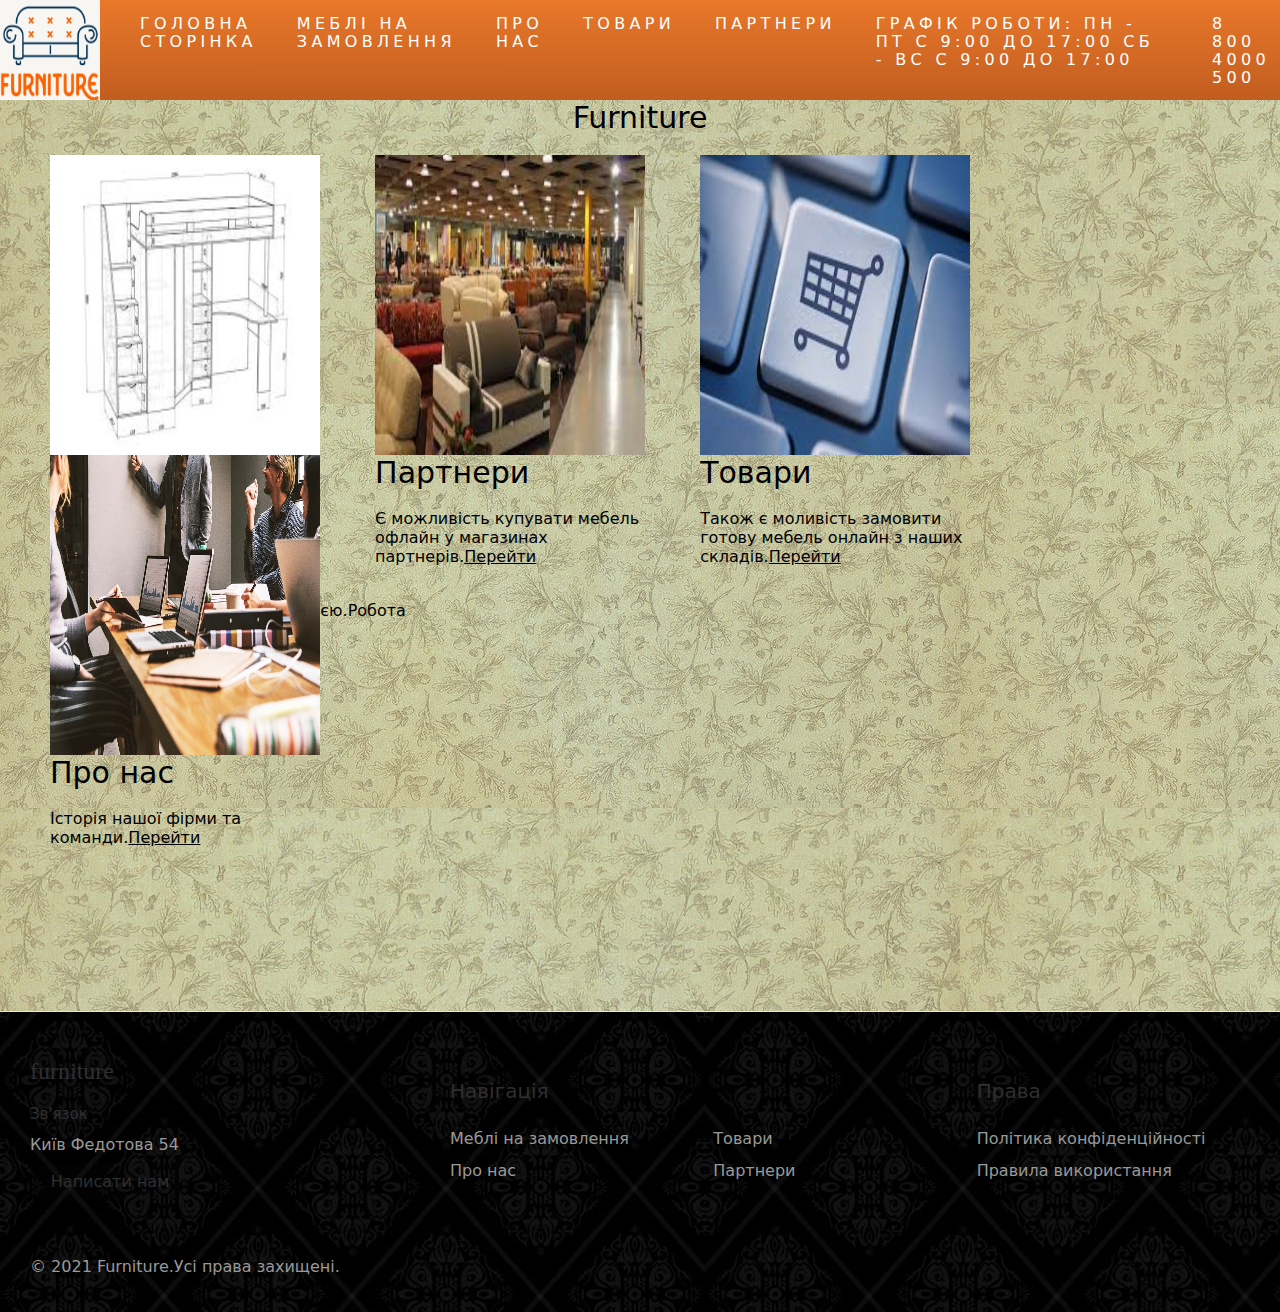
==== index.html @ 8b45cb18 "Rename main.html to index.html" ====
<html>
<head>
<title><p>Сторінка</p></title>
<link rel="stylesheet" type="text/css" href="main.css">
<script src="main.js"></script>
</head>
<body>
    <header>
         <div class="logo"> 
           <!-- <a href="/"> -->
              <img src="images/logo.jpg" width="100px" height="100px" />
            <!-- </a> -->
          </div>
          <nav class="menu">
            <ul>
              <li class="pages"><a href="main.html">Головна сторінка</a></li>
              <li class="pages"><a href="personalorder.html">Меблі на замовлення</a></li>
              <li class="pages"><a href="aboutus.html">Про нас</a></li>
              <li class="pages"><a href="products.html">Товари</a></li>
              <li class="pages"><a href="partners.html">Партнери</a></li>
              <li class="head">Графік роботи: Пн - Пт с 9:00 до 17:00
                                 Сб - Вс с 9:00 до 17:00</li>
              <li><a href="tel:88004000500">8 800 4000 500</a></li>
            </ul>
          </nav>
    </header>

    <div class="main1">

      <div class="heading">Furniture</div>
      <!-- <img src="images/option1.jfif" width="300px" height="200px">
      <div class="description">Ви можете зробити замовлення конкретної мебелі,з відповідними характеристиками,комплектацією.Робота над вашим замовленням буде виконуватися нашими фахівцями та в власному меблевому цеху </div>
      <img src="images/option2.jfif" width="300px" height="200px">
      <div class="description">Є можливість купувати мебель офлайн у магазинах партнерів. </div>
      <img src="images/option3.jfif" width="300px" height="200px">
      <div class="description">Також є моливість замовити готову мебель онлайн серед наших постачальників. </div> -->
      
      <div class="option">
      <img src="images/option1.jfif" width="300px" height="300px" class="img-responsive img-thumbnail" alt="Snow" />
      <div class="name"><div class="title">Мебель під замовлення</div>
          <br />Ви можете зробити замовлення конкретної мебелі,з відповідними характеристиками,комплектацією.Робота над вашим замовленням буде виконуватися нашими фахівцями та в власному меблевому цеху.<a href="personalorder.html">Перейти</a></div>
  </div>
  <div class="option">
    <img src="images/option2.jfif" width="300px" height="300px" class="img-responsive img-thumbnail" alt="Snow" />
    <div class="name"><div class="title">Партнери</div>
          <br />Є можливість купувати мебель офлайн у магазинах партнерів.<a href="partners.html">Перейти</a></div>
  </div>
  <div class="option">
    <img src="images/option3.jfif" width="300px" height="300px" class="img-responsive img-thumbnail" alt="Snow" /> 
    <div class="name"><div class="title">Товари</div>
          <br />Також є моливість замовити готову мебель онлайн з наших складів.<a href="products.html">Перейти</a></div>
  </div>
  <div class="option">
    <img src="images/option4.jfif" width="300px" height="300px" class="img-responsive img-thumbnail" alt="Snow" /> 
    <div class="name"><div class="title">Про нас</div>
          <br />Історія нашої фірми та команди.<a href="aboutus.html">Перейти</a></div>
  </div>


    </div>

    <footer class="footer">
      <div class="footer__addr">
        <h1 class="footer__logo">Furniture</h1>
            
        <h2>Зв'язок</h2>
        
        <address>
           Київ Федотова 54<br>
              
          <a class="footer__btn" href="mailto:example@gmail.com">Написати нам
          </a>
        </address>
      </div>
      
      <ul class="footer__nav">
        
        <li class="nav__item nav__item--extra">
          <h2 class="nav__title">Навігація</h2>
          
          <ul class="nav__ul nav__ul--extra">
            <li class="footerpages" class="pages">
              <a href="personalorder.html">Меблі на замовлення</a>
            </li>
            
            <li class="footerpages" class="pages">
              <a href="aboutus.html">Про нас</a>
            </li>
            
            <li class="footerpages" class="pages">
              <a href="products.html">Товари</a>
            </li>
            
            <li class="footerpages" class="pages">
              <a href="partners.html">Партнери</a>
            </li>
            
          </ul>
        </li>
        
        <li class="nav__item">
          <h2 class="nav__title">Права</h2>
          
          <ul class="nav__ul">

            <li>
              <a href="#">Політика конфіденційності</a>
            </li>
            
            <li>
              <a href="#">Правила використання</a>
            </li>
            
          </ul>
        </li>
      </ul>
      
      <div class="legal">

        <p>&copy; 2021 Furniture.Усі права захищені.</p>
        
      </div>

    </footer>
</body>
</html>
---- main.css ----
html {
  overflow-x: hidden;
}

body {
  background-image: url(images/background-5431314_960_720.jpg);
  color: black;
  font-family: acumin-pro, system-ui, sans-serif;
  font-size: 16px;
	margin: 0;
	padding: 0;
}

header {
    display: flex;
    flex-flow: row nowrap;
    justify-content: flex-start;
    align-items: center;
    background-image: linear-gradient(#e9782a,#c15d20    );
    color: white;
  }
  .header li {
    display: flex;
    align-items: center;
    transition: transform 0.5s; 
    transition: background-color; 
    transition-duration: 0.5s;
  } 
  .header li:hover {
     background-color: #bc5b23; 
     transition: background-color; 
     transition-duration: 0.5s;
  }
  .pages:hover {
    background-color: #bc5b23; 
    transition: background-color; 
    transition-duration: 0.5s;
 }
 .footerpages:hover {
  background-color: rgba(141, 141, 141, 0.192); 
  transition: background-color; 
  transition-duration: 0.5s;
}
  .head {
    color: white;
    text-decoration: none;
    display: block;
    padding: 8px 10px;
    text-transform: uppercase;
    letter-spacing: .27em;
  }

  .logo {
    margin-right: 30px;
  }
  
  /* Navigation */
  .menu {
    flex-grow: 1;
  }
  .menu ul {
    display: flex;
    flex-flow: row nowrap;
    margin: 2px 0 0;
    padding: 0;
    font-size: 16px;
    line-height: 18px;
    list-style: none;
  }
  .menu li {
    margin-right: 20px;
  }
  .menu li:last-child {
    margin-right: 0;
  }
  .menu a,
  .menu .active {
    display: block;
    padding: 8px 10px;
    text-transform: uppercase;
    letter-spacing: .27em;
  }
  .menu a {
    color: white;
    text-decoration: none;
  }
  
  /* Navigation */

  .tel {
    font-size: 20px;
    line-height: 24px;
  }
  
  .tel a {
    color: #fff;
    text-decoration: none;
  }

  /* PRODUCTS */

  button {
    display: none;
  } 

  .title_products {
    text-align: center;

  } 

  .section_products {
    width: 100%;
    display: flex;
    flex-direction: column;
    align-items: center;
  }

  .section_products_row {
    display: flex;
    width: 80%;
    justify-content: space-around;
    margin-bottom: 20px;
  }

  .caption {
    display: flex;
    justify-content: center;
  }

div.item {
    width: 150px;
    height: 200px; 
    display:flex;
    flex-direction: column;  
    align-items: center; 
    background: #eee; 
    border: 1px solid black;
    border-radius: 20px;
}

img.product {
    width: 100px;
    height: 100px;
    background-color: grey;
    margin-top: 20px;
    border-radius: 10px;
} 

 span.caption {
   margin: 10 10 10 10;
    display: block;
} 

/* PRODUCTS */


/* PARTNERS */

.box {
  display: flex;
  align-items:center;
  padding-bottom: 20px;
  padding-left: 20px;
}

.mainpersonalorder {
	color: black;
}

.description {
  font-size: 20px;
  padding-left: 40px;
  color:black;
}

.heading {
  padding-bottom: 20px;
  text-align: center;
  font-size: 30px;
}

/* PARTNERS */

/* PERSONAL ORDER */
.title {
  font-size: 30px;
}
.mainpersonalorder {
  text-align: center;
  padding-left: 20%;
	color: black;
  max-width: 80%;
}

.listpersonal_order {
 padding-left: 35%;
}

/* PERSONAL ORDER */

/* MAIN */
a {
  color:black;
}
.main1 {
  padding-bottom: 20%;
}
.option {
  text-align: left;
  display: inline-block;
  width: 320px;
  height: 300px;
  vertical-align: top;
  padding-left: 50px;
}
.name {
  display: inline;
  font-size: 16px;
}
.option img {
  width: 100%;
  display: block;
}
/* MAIN */

/* ABOUT US */


.aboutus_logo {
  margin-right: 50%;
}

.mainaboutus {
  text-align: center;
  padding-left: 10%;
	color: black;
  max-width: 80%;
}

/* ABOUT US */

/* FOOTER */

*, *:before, *:after {
  box-sizing: border-box;
}

.footer {
  display: flex;
  flex-flow: row wrap;
  padding: 30px 30px 20px 30px;
  color: #2f2f2f;
  background-image: url(images/header-background.jpg);
  border-top: 1px solid #e5e5e5;
}

.footer > * {
  flex:  1 100%;
}

.footer__addr {
  margin-right: 1.25em;
  margin-bottom: 2em;
}

.footer__logo {
  font-family: 'Pacifico', cursive;
  font-weight: 400;
  text-transform: lowercase;
  font-size: 1.5rem;
}

.footer__addr h2 {
  margin-top: 1.3em;
  font-size: 15px;
  font-weight: 400;
}

.nav__title {
  font-weight: 400;
  font-size: 20px;
}

.footer address {
  font-style: normal;
  color: #999;
}

.footer__btn {
  display: flex;
  align-items: center;
  justify-content: center;
  height: 36px;
  max-width: max-content;
  background-color: rgb(33, 33, 33, 0.07);
  border-radius: 100px;
  color: #2f2f2f;
  line-height: 0;
  margin: 0.6em 0;
  font-size: 1rem;
  padding: 0 1.3em;
}

.footer ul {
  list-style: none;
  padding-left: 0;
}

.footer li {
  line-height: 2em;
}

.footer a {
  text-decoration: none;
}

.footer__nav {
  display: flex;
	flex-flow: row wrap;
}

.footer__nav > * {
  flex: 1 50%;
  margin-right: 1.25em;
}

.nav__ul a {
  color: #999;
}

.nav__ul--extra {
  column-count: 2;
  column-gap: 1.25em;
}

.legal {
  display: flex;
  flex-wrap: wrap;
  color: #999;
}
  
.legal__links {
  display: flex;
  align-items: center;
}

.heart {
  color: #2f2f2f;
}

@media screen and (min-width: 24.375em) {
  .legal .legal__links {
    margin-left: auto;
  }
}

@media screen and (min-width: 40.375em) {
  .footer__nav > * {
    flex: 1;
  }
  
  .nav__item--extra {
    flex-grow: 2;
  }
  
  .footer__addr {
    flex: 1 0px;
  }
  
  .footer__nav {
    flex: 2 0px;
  }
}


/* FOOTER */
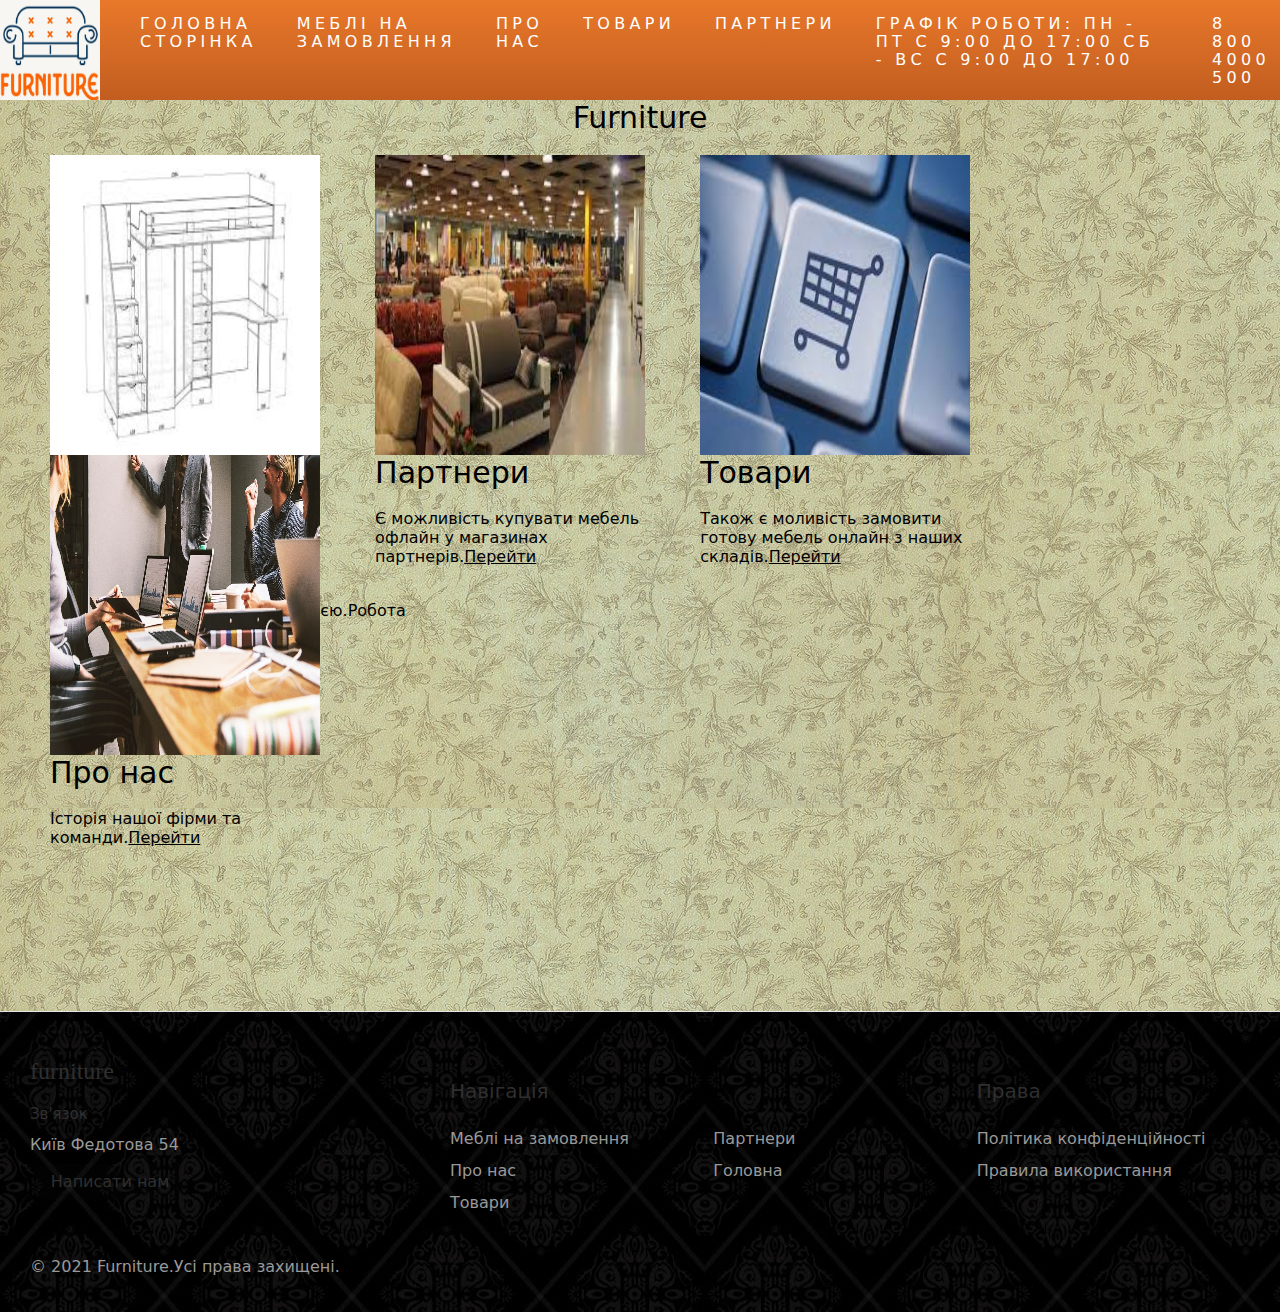
==== commit f2b6db52: "Update index.html" ====
--- a/index.html
+++ b/index.html
@@ -1,6 +1,6 @@
 <html>
 <head>
-<title><p>Сторінка</p></title>
+<title><p>Furniture</p></title>
 <link rel="stylesheet" type="text/css" href="main.css">
 <script src="main.js"></script>
 </head>
@@ -13,7 +13,7 @@
           </div>
           <nav class="menu">
             <ul>
-              <li class="pages"><a href="main.html">Головна сторінка</a></li>
+              <li class="pages"><a href="index.html">Головна сторінка</a></li>
               <li class="pages"><a href="personalorder.html">Меблі на замовлення</a></li>
               <li class="pages"><a href="aboutus.html">Про нас</a></li>
               <li class="pages"><a href="products.html">Товари</a></li>
@@ -28,12 +28,6 @@
     <div class="main1">
 
       <div class="heading">Furniture</div>
-      <!-- <img src="images/option1.jfif" width="300px" height="200px">
-      <div class="description">Ви можете зробити замовлення конкретної мебелі,з відповідними характеристиками,комплектацією.Робота над вашим замовленням буде виконуватися нашими фахівцями та в власному меблевому цеху </div>
-      <img src="images/option2.jfif" width="300px" height="200px">
-      <div class="description">Є можливість купувати мебель офлайн у магазинах партнерів. </div>
-      <img src="images/option3.jfif" width="300px" height="200px">
-      <div class="description">Також є моливість замовити готову мебель онлайн серед наших постачальників. </div> -->
       
       <div class="option">
       <img src="images/option1.jfif" width="300px" height="300px" class="img-responsive img-thumbnail" alt="Snow" />
@@ -95,6 +89,10 @@
               <a href="partners.html">Партнери</a>
             </li>
             
+              <li class="footerpages" class="pages">
+              <a href="index.html">Головна</a>
+            </li>
+              
           </ul>
         </li>
         
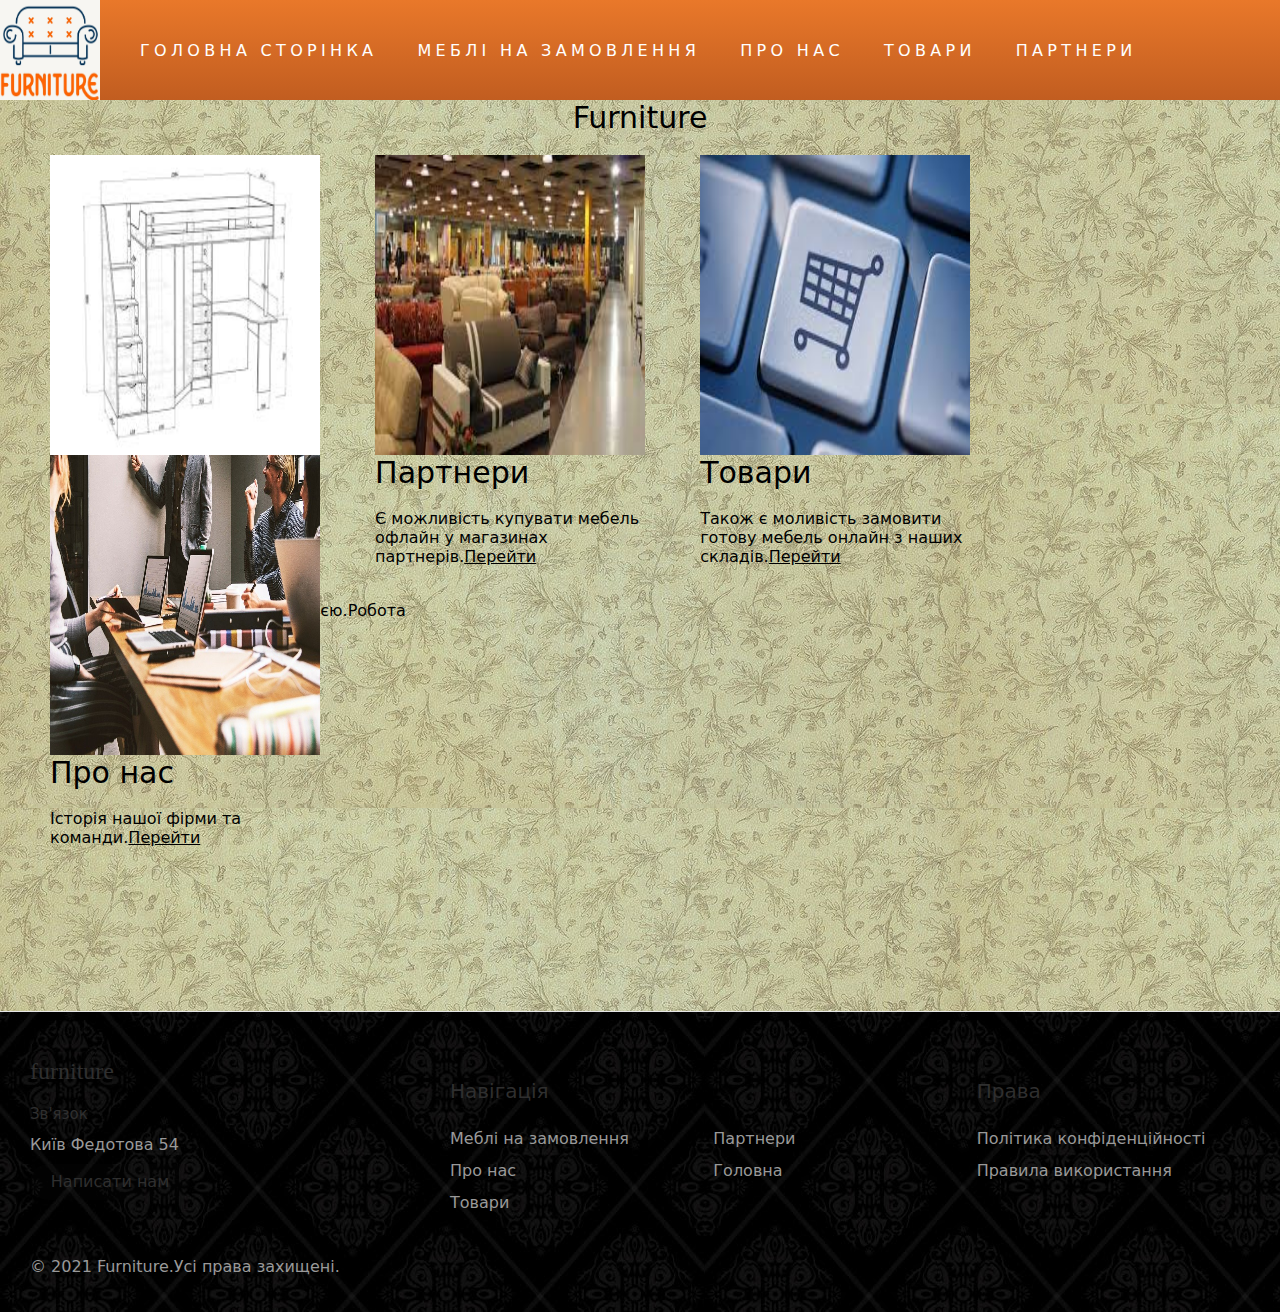
==== commit 95cea58c: "commit" ====
--- a/index.html
+++ b/index.html
@@ -1,6 +1,6 @@
 <html>
 <head>
-<title><p>Furniture</p></title>
+<title>Furniture</title>
 <link rel="stylesheet" type="text/css" href="main.css">
 <script src="main.js"></script>
 </head>
@@ -18,9 +18,7 @@
               <li class="pages"><a href="aboutus.html">Про нас</a></li>
               <li class="pages"><a href="products.html">Товари</a></li>
               <li class="pages"><a href="partners.html">Партнери</a></li>
-              <li class="head">Графік роботи: Пн - Пт с 9:00 до 17:00
-                                 Сб - Вс с 9:00 до 17:00</li>
-              <li><a href="tel:88004000500">8 800 4000 500</a></li>
+              
             </ul>
           </nav>
     </header>
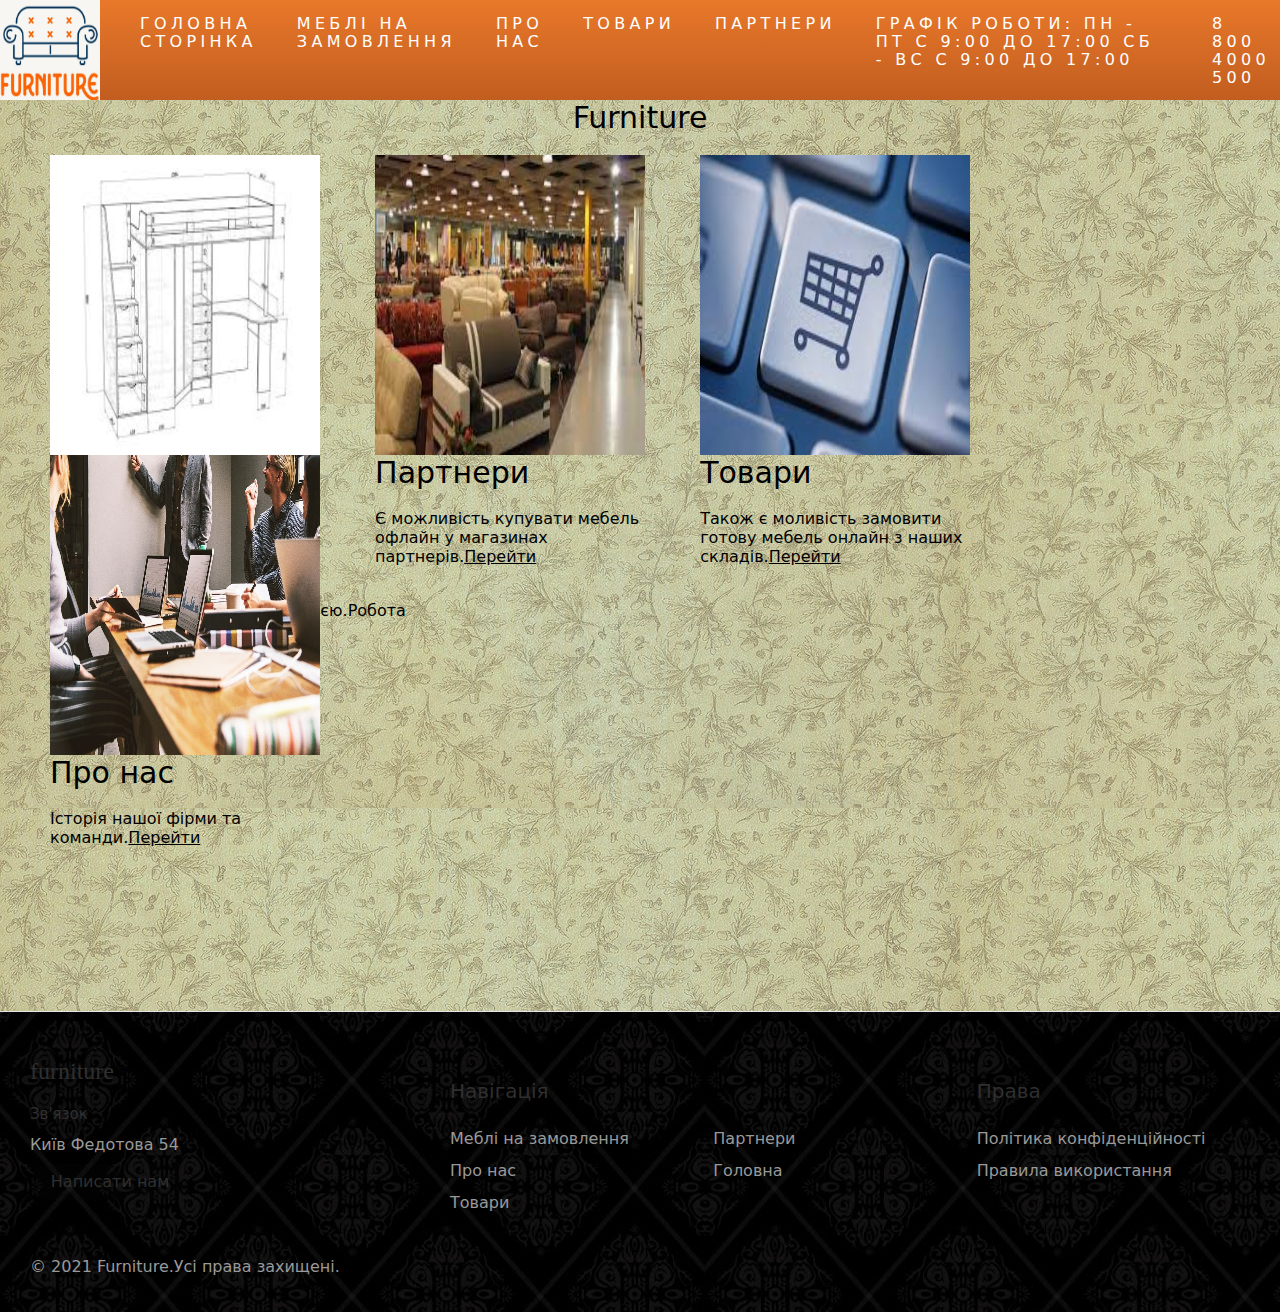
==== commit 3dcf716b: "commit" ====
--- a/index.html
+++ b/index.html
@@ -18,7 +18,9 @@
               <li class="pages"><a href="aboutus.html">Про нас</a></li>
               <li class="pages"><a href="products.html">Товари</a></li>
               <li class="pages"><a href="partners.html">Партнери</a></li>
-              
+              <li class="head">Графік роботи: Пн - Пт с 9:00 до 17:00
+                Сб - Вс с 9:00 до 17:00</li>
+              <li><a href="tel:88004000500">8 800 4000 500</a></li>
             </ul>
           </nav>
     </header>
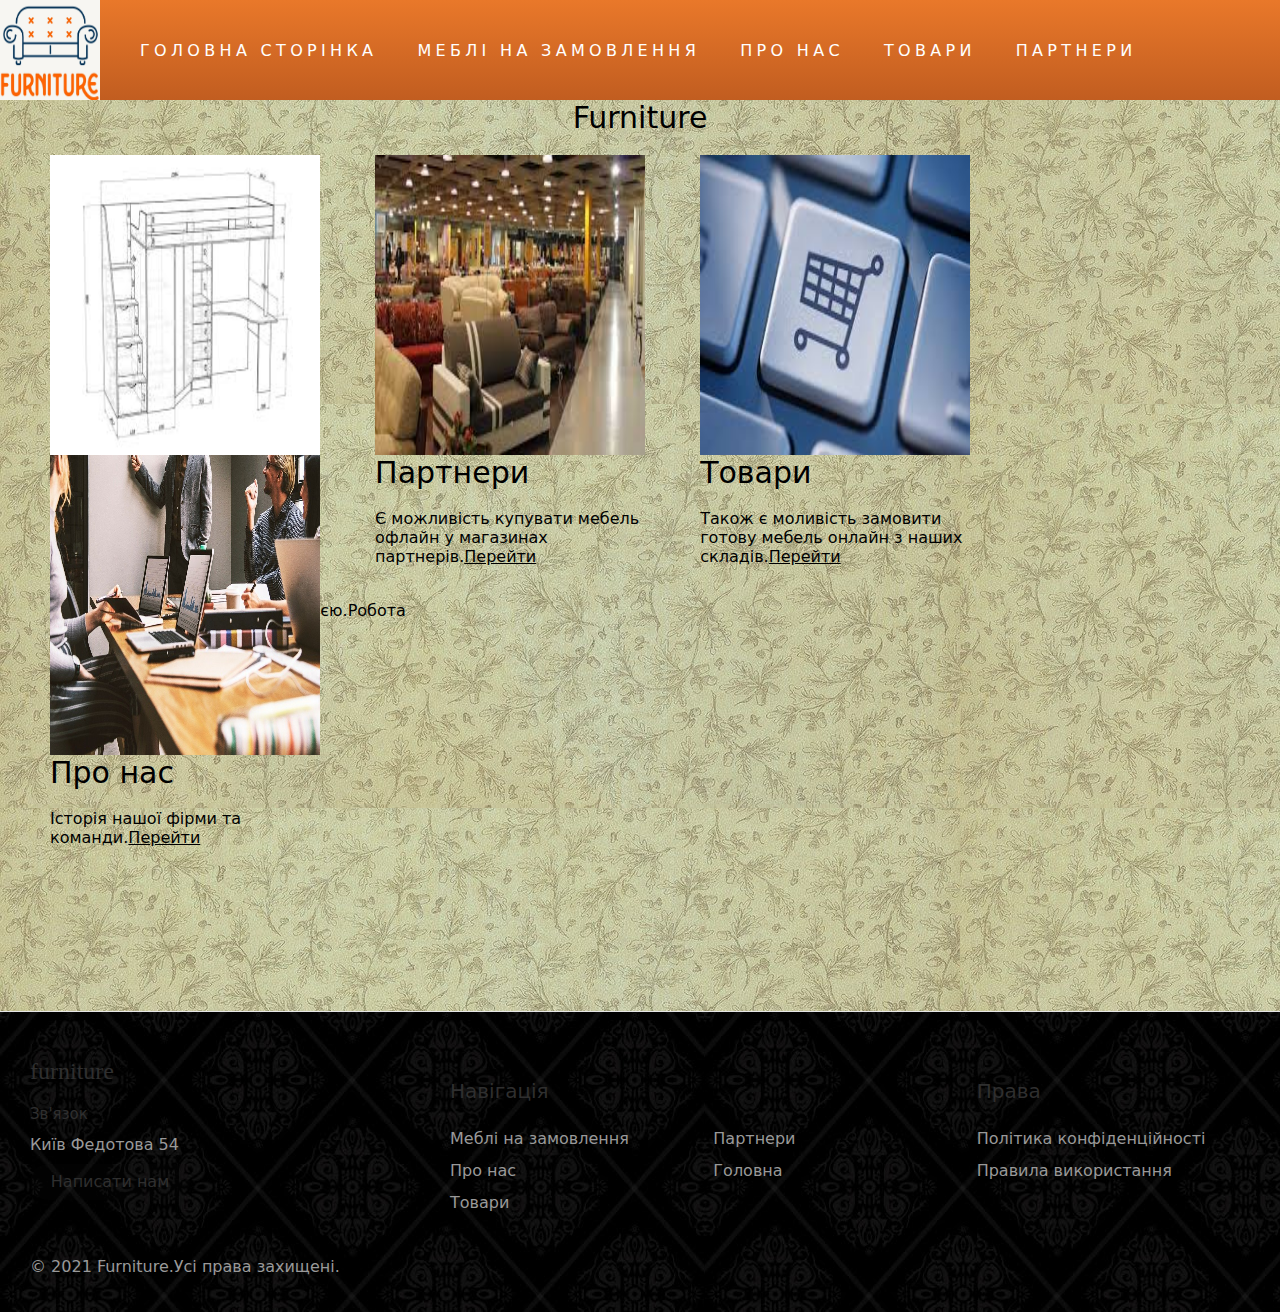
==== commit 3c1408f4: "сщььше" ====
--- a/index.html
+++ b/index.html
@@ -18,9 +18,6 @@
               <li class="pages"><a href="aboutus.html">Про нас</a></li>
               <li class="pages"><a href="products.html">Товари</a></li>
               <li class="pages"><a href="partners.html">Партнери</a></li>
-              <li class="head">Графік роботи: Пн - Пт с 9:00 до 17:00
-                Сб - Вс с 9:00 до 17:00</li>
-              <li><a href="tel:88004000500">8 800 4000 500</a></li>
             </ul>
           </nav>
     </header>
